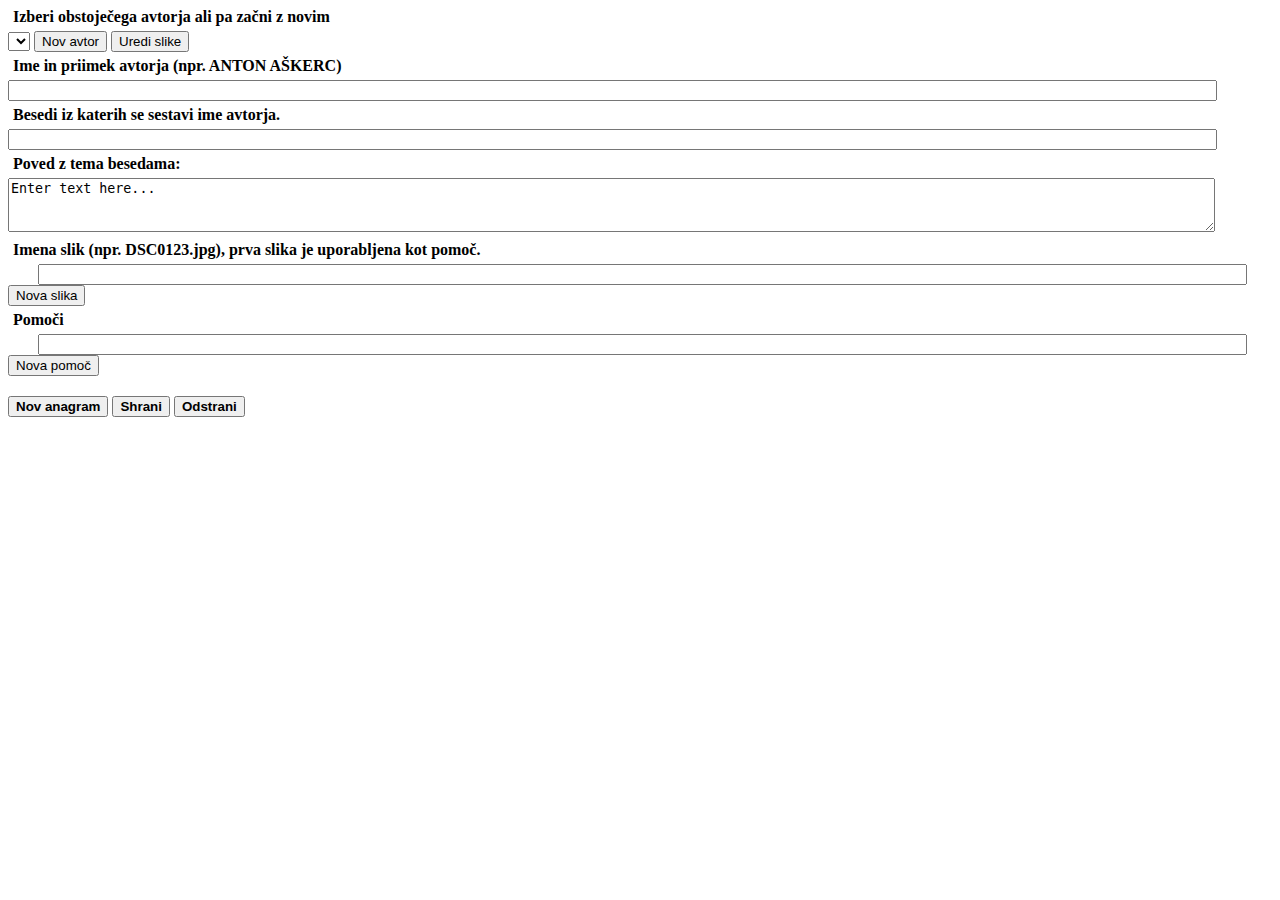
==== anagram-mk/src/main/webapp/WEB-INF/files/html/edit-author.html @ b4e73e47 "Initial commit" ====
<!DOCTYPE html PUBLIC "-//W3C//DTD XHTML 1.0 Strict//EN" "http://www.w3.org/TR/xhtml1/DTD/xhtml1-strict.dtd">
<html>
<head>
<meta name="generator" content="HTML Tidy, see www.w3.org" />
<meta http-equiv="Content-Type" content="text/html; charset=utf-8" />
<title>Nov avtor</title>
<style type="text/css">
.anagram {
	border: 1px solid black;
	margin: 0px 5px 20px 5px;
	padding: 5px;
}

input {
	display: block;
	width: 95%;
}

p {
	margin: 5px;
	font-weight: bold;
}

.help,.pic {
	margin-left: 30px;
}

#basic {
	margin-bottom: 20px;
}

textarea {
	width: 95%;
	height: 48px;
}
</style>
<script type="text/javascript" src="/js/jquery-2.0.3.min.js"></script>
<script type="text/javascript" src="/js/authors.js"></script>
</head>
<body>
	<div id="main">
		<p>Izberi obstoječega avtorja ali pa začni z novim</p>
		<select id="authorsel">
		</select>
		<button onclick="clearPage()">Nov avtor</button>
		<button onclick="editPics()">Uredi slike</button>
		<div id="basic">
			<p>Ime in priimek avtorja (npr. ANTON AŠKERC)</p>
			<input type="text" id="name" />
			<p>Besedi iz katerih se sestavi ime avtorja.</p>
			<input type="text" id="firstwords" />
			<p>Poved z tema besedama:</p>
			<textarea id="firstsentence" name="firstsentence">Enter text here...</textarea>
			<p id="picwrap">Imena slik (npr. DSC0123.jpg), prva slika je uporabljena kot pomoč.</p>
			<input type="text" class="pic" />
			<button id="sli" onclick="newPic(this)">Nova slika</button>
			<p>Pomoči</p>
			<input type="text" class="help" />
			<button id="pom" onclick="newHelp(this)">Nova pomoč</button>
		</div>
		<div id="anagrams"></div>
		<button onclick="newAnagram()" style="font-weight: bold;">Nov anagram</button>
		<button onclick="saveToServer()" style="font-weight: bold;">Shrani</button>
		<button onclick="deleteCurrent()" style="font-weight: bold;">Odstrani</button>
	</div>
</body>
</html>
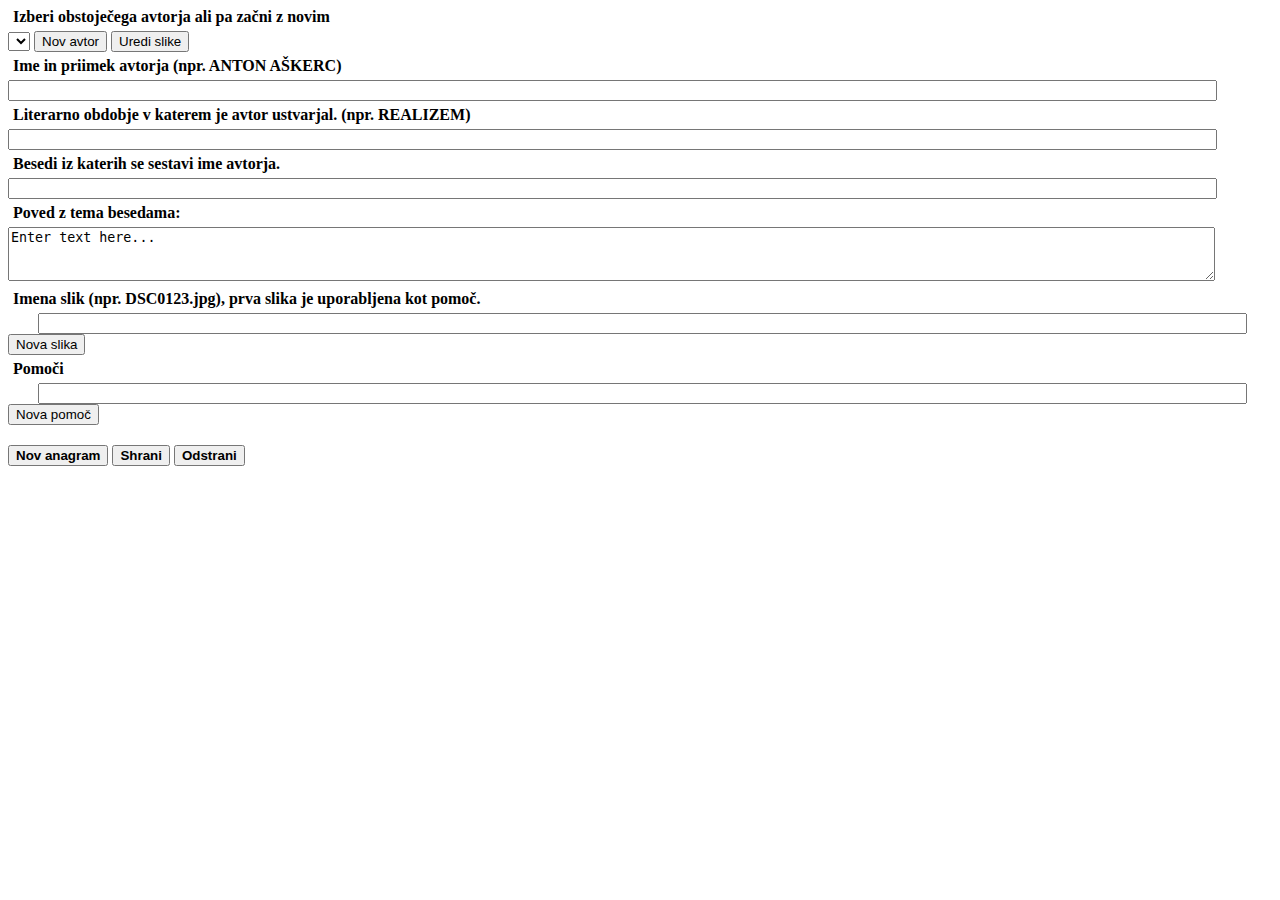
==== commit 4aa20be7: "A lot of new things, a version without the scoring system, hints not working" ====
--- a/anagram-mk/src/main/webapp/WEB-INF/files/html/edit-author.html
+++ b/anagram-mk/src/main/webapp/WEB-INF/files/html/edit-author.html
@@ -1,67 +1,69 @@
-<!DOCTYPE html PUBLIC "-//W3C//DTD XHTML 1.0 Strict//EN" "http://www.w3.org/TR/xhtml1/DTD/xhtml1-strict.dtd">
-<html>
-<head>
-<meta name="generator" content="HTML Tidy, see www.w3.org" />
-<meta http-equiv="Content-Type" content="text/html; charset=utf-8" />
-<title>Nov avtor</title>
-<style type="text/css">
-.anagram {
-	border: 1px solid black;
-	margin: 0px 5px 20px 5px;
-	padding: 5px;
-}
-
-input {
-	display: block;
-	width: 95%;
-}
-
-p {
-	margin: 5px;
-	font-weight: bold;
-}
-
-.help,.pic {
-	margin-left: 30px;
-}
-
-#basic {
-	margin-bottom: 20px;
-}
-
-textarea {
-	width: 95%;
-	height: 48px;
-}
-</style>
-<script type="text/javascript" src="/js/jquery-2.0.3.min.js"></script>
-<script type="text/javascript" src="/js/authors.js"></script>
-</head>
-<body>
-	<div id="main">
-		<p>Izberi obstoječega avtorja ali pa začni z novim</p>
-		<select id="authorsel">
-		</select>
-		<button onclick="clearPage()">Nov avtor</button>
-		<button onclick="editPics()">Uredi slike</button>
-		<div id="basic">
-			<p>Ime in priimek avtorja (npr. ANTON AŠKERC)</p>
-			<input type="text" id="name" />
-			<p>Besedi iz katerih se sestavi ime avtorja.</p>
-			<input type="text" id="firstwords" />
-			<p>Poved z tema besedama:</p>
-			<textarea id="firstsentence" name="firstsentence">Enter text here...</textarea>
-			<p id="picwrap">Imena slik (npr. DSC0123.jpg), prva slika je uporabljena kot pomoč.</p>
-			<input type="text" class="pic" />
-			<button id="sli" onclick="newPic(this)">Nova slika</button>
-			<p>Pomoči</p>
-			<input type="text" class="help" />
-			<button id="pom" onclick="newHelp(this)">Nova pomoč</button>
-		</div>
-		<div id="anagrams"></div>
-		<button onclick="newAnagram()" style="font-weight: bold;">Nov anagram</button>
-		<button onclick="saveToServer()" style="font-weight: bold;">Shrani</button>
-		<button onclick="deleteCurrent()" style="font-weight: bold;">Odstrani</button>
-	</div>
-</body>
-</html>
+<!DOCTYPE html PUBLIC "-//W3C//DTD XHTML 1.0 Strict//EN" "http://www.w3.org/TR/xhtml1/DTD/xhtml1-strict.dtd">
+<html>
+<head>
+<meta name="generator" content="HTML Tidy, see www.w3.org" />
+<meta http-equiv="Content-Type" content="text/html; charset=utf-8" />
+<title>Nov avtor</title>
+<style type="text/css">
+.anagram {
+	border: 1px solid black;
+	margin: 0px 5px 20px 5px;
+	padding: 5px;
+}
+
+input {
+	display: block;
+	width: 95%;
+}
+
+p {
+	margin: 5px;
+	font-weight: bold;
+}
+
+.help,.pic {
+	margin-left: 30px;
+}
+
+#basic {
+	margin-bottom: 20px;
+}
+
+textarea {
+	width: 95%;
+	height: 48px;
+}
+</style>
+<script type="text/javascript" src="/js/jquery-2.0.3.min.js"></script>
+<script type="text/javascript" src="/js/edit-authors.js"></script>
+</head>
+<body>
+	<div id="main">
+		<p>Izberi obstoječega avtorja ali pa začni z novim</p>
+		<select id="authorsel">
+		</select>
+		<button onclick="clearPage()">Nov avtor</button>
+		<button onclick="editPics()">Uredi slike</button>
+		<div id="basic">
+			<p>Ime in priimek avtorja (npr. ANTON AŠKERC)</p>
+			<input type="text" id="name" />
+			<p>Literarno obdobje v katerem je avtor ustvarjal. (npr. REALIZEM)</p>
+			<input type="text" id="period" />
+			<p>Besedi iz katerih se sestavi ime avtorja.</p>
+			<input type="text" id="firstwords" />
+			<p>Poved z tema besedama:</p>
+			<textarea id="firstsentence" name="firstsentence">Enter text here...</textarea>
+			<p id="picwrap">Imena slik (npr. DSC0123.jpg), prva slika je uporabljena kot pomoč.</p>
+			<input type="text" class="pic" />
+			<button id="sli" onclick="newPic(this)">Nova slika</button>
+			<p>Pomoči</p>
+			<input type="text" class="help" />
+			<button id="pom" onclick="newHelp(this)">Nova pomoč</button>
+		</div>
+		<div id="anagrams"></div>
+		<button onclick="newAnagram()" style="font-weight: bold;">Nov anagram</button>
+		<button onclick="saveToServer()" style="font-weight: bold;">Shrani</button>
+		<button onclick="deleteCurrent()" style="font-weight: bold;">Odstrani</button>
+	</div>
+</body>
+</html>
